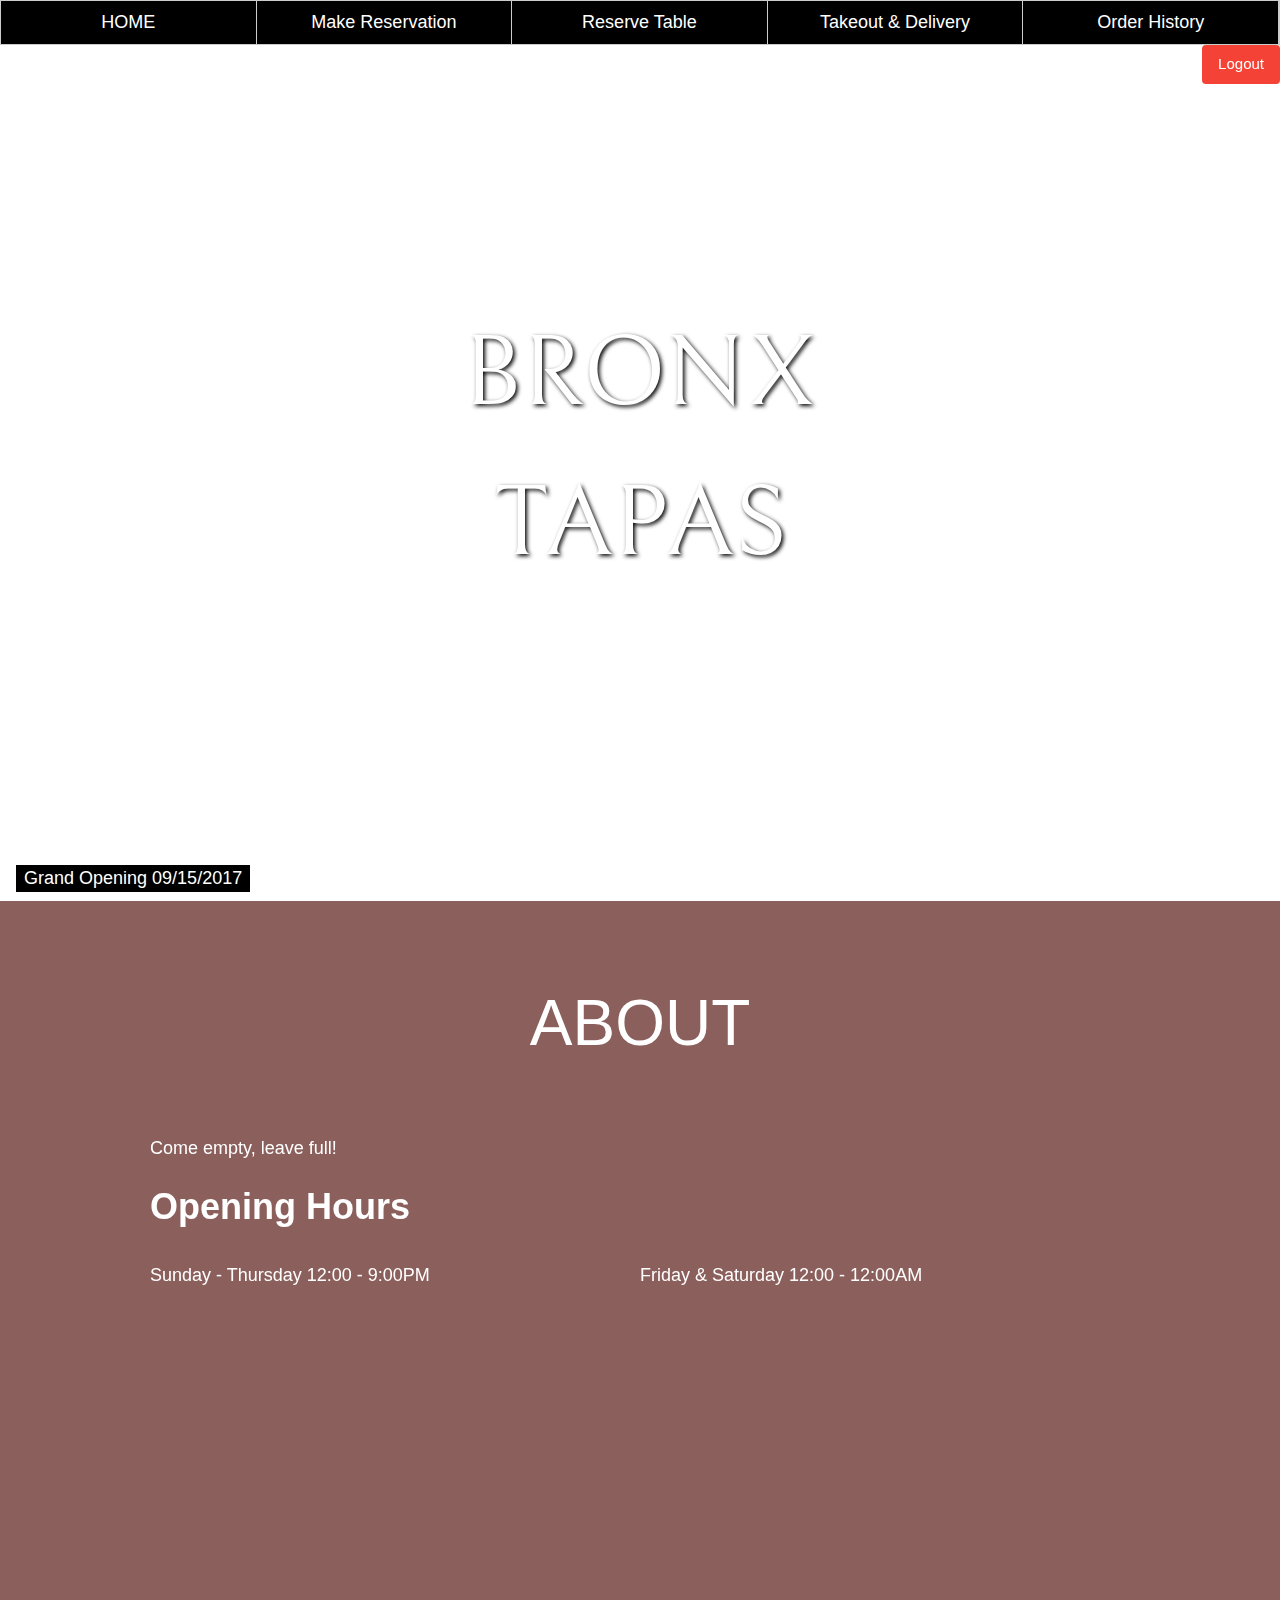
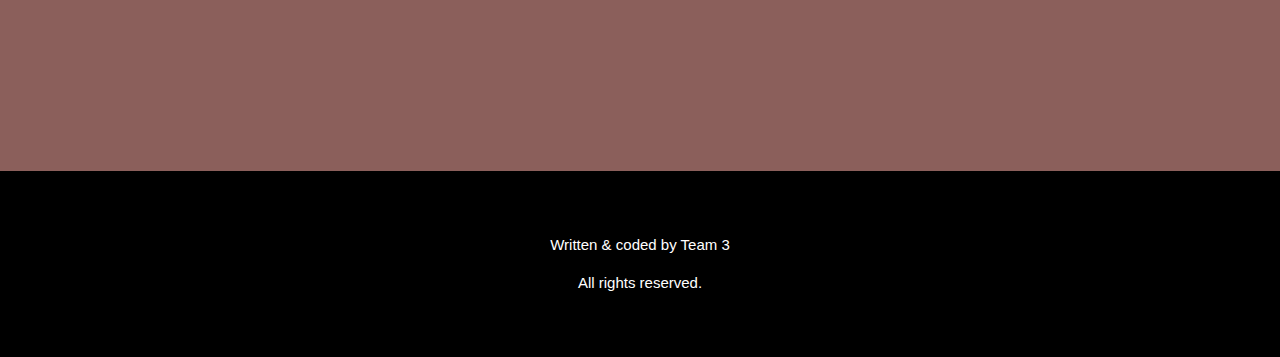
==== homepage.html @ 6ab87fec "Changed discount to 10" ====
<!DOCTYPE html>
<html>
<head>
	<title>Bronx Tapas</title>
	<meta charset="UTF-8">
	<meta name="viewport" content="width=device-width, initial-scale=1">
	<link rel="stylesheet" href="https://www.w3schools.com/w3css/4/w3.css">
	<style type="text/css">
		@import url('https://fonts.googleapis.com/css?family=Bellefair|Lemonada|Lobster|Tangerine');
		body, html {
			height: 100%;
		}
		.menu {
			display: none;
		}
		.restimg {
			background-repeat: no-repeat;
		    background-size: cover;
		    background-image: url("http://www.ghmhotels.com/wp-content/uploads/CMU-Dining-The-Beach-Restaurant-Interior.jpg");
		    min-height: 100%;
		}
		#login-right {
			float: right;
		}
		#homeTitle {
			font-size:100px;
			font-family: Bellefair;
			text-shadow: 2px 2px 4px #000000;
		}
	</style>
</head>
<body>
<!--Navigation Bar-->
	<div class="w3-top w3-hide-small">
	  <div class="w3-bar w3-border w3-large w3-black w3-opacity w3-hover-opacity-off">
	    <a href="#home" class="w3-bar-item w3-button w3-border-right" style="width:20%">HOME</a>
	    <button onclick="document.getElementById('id01').style.display='block'"
	    class="w3-bar-item w3-button w3-border-right" style="width:20%">Make Reservation</button>
	    <button onclick="document,getElementById('id03').style.display='block'"
	    class="w3-bar-item w3-button w3-border-right" style="width:20%">Reserve Table</button>
	    <button onclick="document.getElementById('id02').style.display='block'"
	    class="w3-bar-item w3-button w3-border-right" style="width:20%">Takeout &amp; Delivery</button>
	    <button onclick="document.getElementById('id04').style.display='block'"
	    class="w3-bar-item w3-button w3-border-right" style="width:20%">Order History</button>
	  </div>
	  <button type="submit" class="w3-btn w3-red w3-round w3-ripple w3-right" onclick="confirmLogOut()">Logout</button>
  	</div>

	<!--Header image-->
	<div class="w3-container-fluid w3-grayscale-min restimg">
	<header id="home">
  		<div class="w3-display-bottomleft w3-padding">
    		<span class="w3-tag w3-large">Grand Opening 09/15/2017</span>
  		</div>
  		<div class="w3-display-middle w3-center">
	    	<span class="w3-text-white w3-hide-small" id="homeTitle">BRONX<br>TAPAS</span>
	    </div>
	    <!--
	    <div class="w3-container w3-center w3-display-bottommiddle">
			<button onclick="document.getElementById('id01').style.display='block'" class="w3-button w3-xlarge w3-white">Make Reservation</button>
		</div>
		<div class="w3-container w3-center w3-display-bottomright">
			<button onclick="document.getElementById('id02').style.display='block'" class="w3-button w3-xlarge w3-white">Takeout &amp; Delivery</button>
		</div>
		-->
	</header>
	</div>

	<!--Make reservation modal-->
	<div class="w3-container">
	  <div id="id01" class="w3-modal w3-animate-opacity">
		<div class="w3-modal-content w3-card-4 w3-animate-zoom">
		  <header class="w3-container w3-teal">
	   		<span onclick="document.getElementById('id01').style.display='none'"
	   		class="w3-button w3-teal w3-display-topright">&times;</span>
	   		<h2>Make Reservation</h2>
		  </header>

		<!-- To make modal tabs -->
		  <div class="w3-bar w3-border-bottom">
		  	<button class="tablink w3-bar-item w3-button"
		   onclick="openReservation(event, 'info')">Reservation Details</button>
		  	<button class="tablink w3-bar-item w3-button"
		   onclick="openReservation(event, 'reservConfirm')">Reservation Confirmation</button>
		  </div>

		<!-- Tab 1 for Make Reservation section -->
		  <div id="info" class="w3-container city">
		   <form>
				<div class="w3-row w3-section">
					<input oninput="updateValueresName()" id="reservationNameid"
					type="text" name="usr" placeholder="Name" required>
				</div>
				<div class="w3-row w3-section">
					<input oninput="updateValueresNumb()" id="reservationNumbid"
					type="number" name="guests" placeholder="# of guests">
				</div>
				<div class="w3-row w3-section">
					<input oninput="updateValueresTime()" id="reservationTimeid"
					type="datetime-local" name="date" placeholder="Date and time"
					required="date" value="2017-07-21T20:00">
				</div>

		  </form>
		   <div class="w3-row-padding">
		  	<div class="w3-half">
		  	  <h4>Select Table:</h4>
		  	  <select id="reservationTableid" class="w3-select w3-border">
		  	  	<option value="1">Table 1</option>
		  	  	<option value="2">Table 2</option>
		  	  	<option value="3">Table 3</option>
		  	  	<option value="4">Table 4</option>
		  	  	<option value="5">Table 5</option>
		  	  	<option value="6">Table 6</option>
		  	  </select>
		  	</div>
		  <div class="w3-half">
		    <h4>Table Status:</h4>
		    <select id="reservationTableAvailid" class="w3-select w3-border">
		    	<option value="1" style="background-color:green">Available</option>
		    	<option value="2" style="background-color:red">Unavailable</option>
		    </select>
		  </div>
		  </div>
		  </div>

		<!-- Tab 2 for Make Reservation section -->
		<div id="reservConfirm" class="w3-container city">
		  <div class="w3-container w3-responsive">
				<table class="w3-table-all w3-centered" id="reservationlist">
				  <tr class="w3-yellow">
				  	<th>Party Name</th>
				  	<th>Number of Guests</th>
				  	<th>Date and Time</th>
					<th>Table #</th>
					<th>Table Status</th>
				  </tr>
				</table>
			</div>
		</div>


  	<div class="w3-container w3-teal">
		<button onclick="addToReservation(this)" class="w3-button w3-section w3-right w3-green w3-ripple"
		type="submit" onclick="location.href='#menu'">Confirm Reservation</button>
		<button class="w3-button w3-section w3-left w3-red w3-ripple"
		type="submit" onclick="document.getElementById('id01').style.display='none'">Cancel</button>
	</div>

</div>
</div>
</div>


	<!-- Reserve Table Section -->
		<div class="w3-container">
	  	  <div id="id03" class="w3-modal w3-animate-opacity">
			<div class="w3-modal-content w3-card-4 w3-animate-zoom">
			  <header class="w3-container w3-teal">
	   			<span onclick="document.getElementById('id03').style.display='none'"
	   			class="w3-button w3-teal w3-display-topright">&times;</span>
	   			<h2>Reserve Table</h2>
		  	  </header>

		<!--Modal tabs for Reserve table-->
		<div class="w3-bar w3-border-bottom">
		  <button class="tablink w3-bar-item w3-button"
		  onclick="openReservation(event, 'table')">Table Selection</button>
		  <button class="tablink w3-bar-item w3-button"
		   onclick="openReservation(event, 'tableMenu')">Menu</button>
		  <button class="tablink w3-bar-item w3-button"
		   onclick="openReservation(event, 'tableCheckout')">Order Checkout</button>
		</div>

		<!--Tab 1 Reserve Table Section-->
		<div id="table" class="w3-container city">
		  <div class="w3-row-padding">
		  	<div class="w3-half">
		  	  <h4>Select Table:</h4>
		  	  <select class="w3-select w3-border" name="tables">
		  	  	<option value="1">Table 1</option>
		  	  	<option value="2">Table 2</option>
		  	  	<option value="3">Table 3</option>
		  	  	<option value="4">Table 4</option>
		  	  	<option value="5">Table 5</option>
		  	  	<option value="6">Table 6</option>
		  	  </select>
		  	</div>
		  <div class="w3-half">
		    <h4>Table Status:</h4>
		    <select class="w3-select w3-border">
		    	<option value="1" style="background-color:green">Available</option>
		    	<option value="2" style="background-color:red">Unavailable</option>
		    </select>
		  </div>
		  </div>

		</div>

		<!--Tab 2 MENU / Reserve Table Section *************************************************************************************-->
		<div id="tableMenu" class="w3-container city">
		  <div class="w3-container w3-black">
		  <h1>Starters</h1>
		  </div>
			<div class="w3-container">
			  <h5 id="soup" onclick="addToCheckout(this)">Soup<button type="submit"
			  class="w3-button w3-small w3-right w3-orange w3-border w3-border-black w3-round w3-ripple">Add to Order</button>
			  <span class="w3-tag w3-small w3-center w3-yellow w3-round"><b>$6</b></span></h5>

			  <h5 id="salad" onclick="addToCheckout(this)">Salad<button type="submit"
			  class="w3-button w3-small w3-right w3-orange w3-border w3-border-black w3-round w3-ripple">Add to Order</button>
			  <span class="w3-tag w3-small w3-center w3-yellow w3-round"><b>$6</b></span></h5>

			  <h5 id="bread" onclick="addToCheckout(this)">Bread and butter<button type="submit"
			  class="w3-button w3-small w3-right w3-orange w3-border w3-border-black w3-round w3-ripple">Add to Order</button>
			  <span class="w3-tag w3-small w3-center w3-yellow w3-round"><b>$4</b></span></h5>

			  <h5 id="mac" onclick="addToCheckout(this)">Mac &amp; cheese<button type="submit"
			  class="w3-button w3-small w3-right w3-orange w3-border w3-border-black w3-round w3-ripple">Add to Order</button>
			  <span class="w3-tag w3-small w3-center w3-yellow w3-round"><b>$6</b></span></h5>

			  <h5 id="wings" onclick="addToCheckout(this)">Chicken wings<button type="submit"
			  class="w3-button w3-small w3-right w3-orange w3-border w3-border-black w3-round w3-ripple">Add to Order</button>
			  <span class="w3-tag w3-small w3-red w3-round">Hot!</span>
			  <span class="w3-tag w3-small w3-center w3-yellow w3-round"><b>$6</b></span></h5>
			</div>

			<div class="w3-container w3-black">
			  <h1>Main Courses</h1>
			</div>
			<div class="w3-container">
			  <h5 id="pizza" onclick="addToCheckout(this)">Pizza<button type="submit"
			  class="w3-button w3-small w3-right w3-orange w3-border w3-border-black w3-round w3-ripple">Add to Order</button>
			  <span class="w3-tag w3-small w3-center w3-yellow w3-round"><b>$6</b></span></h5>

			  <h5 id="steak" onclick="addToCheckout(this)">Rib-eye steak<button type="submit"
			  class="w3-button w3-small w3-right w3-orange w3-border w3-border-black w3-round w3-ripple">Add to Order</button>
			  <span class="w3-tag w3-small w3-center w3-yellow w3-round"><b>$6</b></span></h5>

			  <h5 id="fish" onclick="addToCheckout(this)">Grilled fish<button type="submit"
			  class="w3-button w3-small w3-right w3-orange w3-border w3-border-black w3-round w3-ripple">Add to Order</button>
			  <span class="w3-tag w3-small w3-center w3-yellow w3-round"><b>$6</b></span></h5>

			  <h5 id="pasta" onclick="addToCheckout(this)">Pasta<button type="submit"
			  class="w3-button w3-small w3-right w3-orange w3-border w3-border-black w3-round w3-ripple">Add to Order</button>
			  <span class="w3-tag w3-small w3-center w3-yellow w3-round"><b>$6</b></span></h5>

			  <h5 id="ravioli" onclick="addToCheckout(this)">Ravioli<button type="submit"
			  class="w3-button w3-small w3-right w3-orange w3-border w3-border-black w3-round w3-ripple">Add to Order</button>
			  <span class="w3-tag w3-small w3-center w3-yellow w3-round"><b>$6</b></span></h5>

			  <h5 id="burger" onclick="addToCheckout(this)">Burger<button type="submit"
			  class="w3-button w3-small w3-right w3-orange w3-border w3-border-black w3-round w3-ripple">Add to Order</button>
			  <span class="w3-tag w3-small w3-center w3-yellow w3-round"><b>$6</b></span></h5>

			</div>

			<div class="w3-container w3-black">
			  <h1>Desserts</h1>
			</div>
			<div class="w3-container">
			  <h5 id="ice-cream" onclick="addToCheckout(this)">Ice cream<button type="submit"
			  class="w3-button w3-small w3-right w3-orange w3-border w3-border-black w3-round w3-ripple">Add to Order</button>
			  <span class="w3-tag w3-small w3-center w3-yellow w3-round"><b>$6</b></span></h5>
			  <h5 id="pudding" onclick="addToCheckout(this)">Pudding<button type="submit"
			  class="w3-button w3-small w3-right w3-orange w3-border w3-border-black w3-round w3-ripple">Add to Order</button>
			  <span class="w3-tag w3-small w3-center w3-yellow w3-round"><b>$6</b></span></h5>
			  <h5 id="cake" onclick="addToCheckout(this)">Chocolate velvet cake<button type="submit"
			  class="w3-button w3-small w3-right w3-orange w3-border w3-border-black w3-round w3-ripple">Add to Order</button>
			  <span class="w3-tag w3-small w3-center w3-yellow w3-round"><b>$6</b></span></h5>
			  <h5 id="fruit-salad" onclick="addToCheckout(this)">Fruit salad<button type="submit"
			  class="w3-button w3-small w3-right w3-orange w3-border w3-border-black w3-round w3-ripple">Add to Order</button>
			  <span class="w3-tag w3-small w3-center w3-yellow w3-round"><b>$6</b></span></h5>
			  <h5 id="pie" onclick="addToCheckout(this)">Lemon pie<button type="submit"
			  class="w3-button w3-small w3-right w3-orange w3-border w3-border-black w3-round w3-ripple">Add to Order</button>
			  <span class="w3-tag w3-small w3-center w3-yellow w3-round"><b>$6</b></span></h5>
		  	</div>

		  	<div class="w3-container w3-black">
			  <h1>Drinks</h1>
			</div>
			<div class="w3-container">
			  <h5 id="soda" onclick="addToCheckout(this)">Soda<button type="submit"
			  class="w3-button w3-small w3-right w3-orange w3-border w3-border-black w3-round w3-ripple">Add to Order</button>
			  <span class="w3-tag w3-small w3-center w3-yellow w3-round"><b>$6</b></span></h5>
			  <h5 id="wine" onclick="addToCheckout(this)">Wine<button type="submit"
			  class="w3-button w3-small w3-right w3-orange w3-border w3-border-black w3-round w3-ripple">Add to Order</button>
			  <span class="w3-tag w3-small w3-center w3-yellow w3-round"><b>$6</b></span></h5>
			  <h5 id="cocktails" onclick="addToCheckout(this)">Cocktails<button type="submit"
			  class="w3-button w3-small w3-right w3-orange w3-border w3-border-black w3-round w3-ripple">Add to Order</button>
			  <span class="w3-tag w3-small w3-center w3-yellow w3-round"><b>$6</b></span></h5>
			  <h5 id="juices" onclick="addToCheckout(this)">Juices<button type="submit"
			  class="w3-button w3-small w3-right w3-orange w3-border w3-border-black w3-round w3-ripple">Add to Order</button>
			  <span class="w3-tag w3-small w3-center w3-yellow w3-round"><b>$6</b></span></h5>
			</div>
		</div>


		<!--Tab 3 ORDER CHECKOUT / Reserve Table Section ____________________________________________________________________________-->
		<div id="tableCheckout" class="w3-container city">
			<div class="w3-container w3-responsive">
				<table class="w3-table-all w3-centered" id="itemlist">
				  <tr class="w3-yellow">
				  	<th>Item Name</th>
				  	<th>Quantity</th>
				  	<th>Price</th>
				  </tr>
				</table>
				<div class="w3-container">
				  <div class="w3-row">
				 	<div class="w3-col s3">
					  <h3>Subtotal: $<span id="subtotalLocation"></span></h3>
				 	</div>
				 	<div class="w3-col s3">
					  <h3>Discount: $<span id="discountLocation"></span></h3>
					</div>
					<div class="w3-col s3">
					  <h3>Tax: $<span id="taxLocation"></span></h3>
					</div>
					<div class="w3-col s3">
					  <h3>Tip: $<span id="tipLocation"></span></h3>

					<select id="tipSelector">
					  <option value="0">no tip</option>
					  <option value=".15">15% </option>
					  <option value=".18">18% </option>
					  <option value=".20">20% </option>
					</select>
					</div>
				  </div>
				</div>
				<!--Order total calculation -->
				<div class="w3-small w3-left w3-section w3-border w3-border-red">
					<h3>Grand Total: $<span id="totalLocation"></span></h3>
				</div>
				<button type="submit" onclick="calcOrderTotal()" class="w3-button w3-small w3-right
				w3-red w3-border w3-border-black w3-round w3-ripple">Order Total</button>

				</div>
				</div>

		<!--add footer of modal here -->
		<div class="w3-container w3-teal">
		  <button class="w3-button w3-section w3-right w3-green w3-ripple" type="submit"
		  onclick="window.alert('Table Successfully Reserved.')">Confirm Table</button>
		  <button class="w3-button w3-section w3-left w3-red w3-ripple" type="submit"
		  onclick="document.getElementById('id03').style.display='none'">Cancel</button>
		</div>

		</div>
		</div>
		</div>

	<!-- Takeout & Delivery Section -->
	<div class="w3-container">
	  <div id="id02" class="w3-modal w3-animate-opacity">
		<div class="w3-modal-content w3-card-4 w3-animate-zoom">
		  <header class="w3-container w3-teal">
	   		<span onclick="document.getElementById('id02').style.display='none'" class="w3-button w3-teal w3-display-topright">&times;</span>
	   		<h2>Takeout / Delivery</h2>
		  </header>

		<!-- Takeout & Delivery modal tabs -->
		  <div class="w3-bar w3-border-bottom">
		   <button class="tablink w3-bar-item w3-button"
		   onclick="openReservation(event, 'delivMenu')">Menu</button>
		   <button class="tablink w3-bar-item w3-button"
		   onclick="openReservation(event, 'delivCheckout')">Order Checkout</button>
		   <button class="tablink w3-bar-item w3-button"
		   onclick="openReservation(event, 'payment')">Payment Options</button>
		  </div>


		<!-- Tab 1 Menu / Takeout & Delivery Section -->
		<div id="delivMenu" class="w3-container city">
		  <div class="w3-container w3-black">
		  <h1>Starters</h1>
		  </div>
			<div class="w3-container">
			  <h5 id="soup" onclick="addToTakeOutCheckout(this)">Soup<button type="submit"
			  class="w3-button w3-small w3-right w3-orange w3-border w3-border-black w3-round w3-ripple">Add to Order</button>
			  <span class="w3-tag w3-small w3-center w3-yellow w3-round"><b>$6</b></span></h5>

			  <h5 id="salad" onclick="addToTakeOutCheckout(this)">Salad<button type="submit"
			  class="w3-button w3-small w3-right w3-orange w3-border w3-border-black w3-round w3-ripple">Add to Order</button>
			  <span class="w3-tag w3-small w3-center w3-yellow w3-round"><b>$6</b></span></h5>

			  <h5 id="bread" onclick="addToTakeOutCheckout(this)">Bread and butter<button type="submit"
			  class="w3-button w3-small w3-right w3-orange w3-border w3-border-black w3-round w3-ripple">Add to Order</button>
			  <span class="w3-tag w3-small w3-center w3-yellow w3-round"><b>$4</b></span></h5>

			  <h5 id="mac" onclick="addToTakeOutCheckout(this)">Mac &amp; cheese<button type="submit"
			  class="w3-button w3-small w3-right w3-orange w3-border w3-border-black w3-round w3-ripple">Add to Order</button>
			  <span class="w3-tag w3-small w3-center w3-yellow w3-round"><b>$6</b></span></h5>

			  <h5 id="wings" onclick="addToTakeOutCheckout(this)">Chicken wings<button type="submit"
			  class="w3-button w3-small w3-right w3-orange w3-border w3-border-black w3-round w3-ripple">Add to Order</button>
			  <span class="w3-tag w3-small w3-red w3-round">Hot!</span>
			  <span class="w3-tag w3-small w3-center w3-yellow w3-round"><b>$6</b></span></h5>
			</div>

			<div class="w3-container w3-black">
			  <h1>Main Courses</h1>
			</div>
			<div class="w3-container">
			  <h5 id="pizza" onclick="addToTakeOutCheckout(this)">Pizza<button type="submit"
			  class="w3-button w3-small w3-right w3-orange w3-border w3-border-black w3-round w3-ripple">Add to Order</button>
			  <span class="w3-tag w3-small w3-center w3-yellow w3-round"><b>$6</b></span></h5>

			  <h5 id="steak" onclick="addToTakeOutCheckout(this)">Rib-eye steak<button type="submit"
			  class="w3-button w3-small w3-right w3-orange w3-border w3-border-black w3-round w3-ripple">Add to Order</button>
			  <span class="w3-tag w3-small w3-center w3-yellow w3-round"><b>$6</b></span></h5>

			  <h5 id="fish" onclick="addToTakeOutCheckout(this)">Grilled fish<button type="submit"
			  class="w3-button w3-small w3-right w3-orange w3-border w3-border-black w3-round w3-ripple">Add to Order</button>
			  <span class="w3-tag w3-small w3-center w3-yellow w3-round"><b>$6</b></span></h5>

			  <h5 id="pasta" onclick="addToTakeOutCheckout(this)">Pasta<button type="submit"
			  class="w3-button w3-small w3-right w3-orange w3-border w3-border-black w3-round w3-ripple">Add to Order</button>
			  <span class="w3-tag w3-small w3-center w3-yellow w3-round"><b>$6</b></span></h5>

			  <h5 id="ravioli" onclick="addToTakeOutCheckout(this)">Ravioli<button type="submit"
			  class="w3-button w3-small w3-right w3-orange w3-border w3-border-black w3-round w3-ripple">Add to Order</button>
			  <span class="w3-tag w3-small w3-center w3-yellow w3-round"><b>$6</b></span></h5>

			  <h5 id="burger" onclick="addToTakeOutCheckout(this)">Burger<button type="submit"
			  class="w3-button w3-small w3-right w3-orange w3-border w3-border-black w3-round w3-ripple">Add to Order</button>
			  <span class="w3-tag w3-small w3-center w3-yellow w3-round"><b>$6</b></span></h5>

			</div>

			<div class="w3-container w3-black">
			  <h1>Desserts</h1>
			</div>
			<div class="w3-container">
			  <h5 id="ice-cream" onclick="addToTakeOutCheckout(this)">Ice cream<button type="submit"
			  class="w3-button w3-small w3-right w3-orange w3-border w3-border-black w3-round w3-ripple">Add to Order</button>
			  <span class="w3-tag w3-small w3-center w3-yellow w3-round"><b>$6</b></span></h5>
			  <h5 id="pudding" onclick="addToTakeOutCheckout(this)">Pudding<button type="submit"
			  class="w3-button w3-small w3-right w3-orange w3-border w3-border-black w3-round w3-ripple">Add to Order</button>
			  <span class="w3-tag w3-small w3-center w3-yellow w3-round"><b>$6</b></span></h5>
			  <h5 id="cake" onclick="addToTakeOutCheckout(this)">Chocolate velvet cake<button type="submit"
			  class="w3-button w3-small w3-right w3-orange w3-border w3-border-black w3-round w3-ripple">Add to Order</button>
			  <span class="w3-tag w3-small w3-center w3-yellow w3-round"><b>$6</b></span></h5>
			  <h5 id="fruit-salad" onclick="addToTakeOutCheckout(this)">Fruit salad<button type="submit"
			  class="w3-button w3-small w3-right w3-orange w3-border w3-border-black w3-round w3-ripple">Add to Order</button>
			  <span class="w3-tag w3-small w3-center w3-yellow w3-round"><b>$6</b></span></h5>
			  <h5 id="pie" onclick="addToTakeOutCheckout(this)">Lemon pie<button type="submit"
			  class="w3-button w3-small w3-right w3-orange w3-border w3-border-black w3-round w3-ripple">Add to Order</button>
			  <span class="w3-tag w3-small w3-center w3-yellow w3-round"><b>$6</b></span></h5>
		  	</div>

		  	<div class="w3-container w3-black">
			  <h1>Drinks</h1>
			</div>
			<div class="w3-container">
			  <h5 id="soda" onclick="addToTakeOutCheckout(this)">Soda<button type="submit"
			  class="w3-button w3-small w3-right w3-orange w3-border w3-border-black w3-round w3-ripple">Add to Order</button>
			  <span class="w3-tag w3-small w3-center w3-yellow w3-round"><b>$6</b></span></h5>
			  <h5 id="wine" onclick="addToTakeOutCheckout(this)">Wine<button type="submit"
			  class="w3-button w3-small w3-right w3-orange w3-border w3-border-black w3-round w3-ripple">Add to Order</button>
			  <span class="w3-tag w3-small w3-center w3-yellow w3-round"><b>$6</b></span></h5>
			  <h5 id="cocktails" onclick="addToTakeOutCheckout(this)">Cocktails<button type="submit"
			  class="w3-button w3-small w3-right w3-orange w3-border w3-border-black w3-round w3-ripple">Add to Order</button>
			  <span class="w3-tag w3-small w3-center w3-yellow w3-round"><b>$6</b></span></h5>
			  <h5 id="juices" onclick="addToTakeOutCheckout(this)">Juices<button type="submit"
			  class="w3-button w3-small w3-right w3-orange w3-border w3-border-black w3-round w3-ripple">Add to Order</button>
			  <span class="w3-tag w3-small w3-center w3-yellow w3-round"><b>$6</b></span></h5>
			</div>
		</div>

		<!-- Tab 2 Order Checkout / Takeout & Delivery Section -->
		<div id="delivCheckout" class="w3-container city">
			<div class="w3-container w3-responsive">
				<table class="w3-table-all w3-centered" id="takeoutitemlist">
				  <tr class="w3-yellow">
				  	<th>Item Name</th>
				  	<th>Quantity</th>
				  	<th>Price</th>
				  </tr>
				</table>
				<div class="w3-container">
				  <div class="w3-row">
				 	<div class="w3-col s3">
					  <h3>Subtotal: $<span id="takeoutsubtotalLocation"></span></h3>
				 	</div>
				 	<div class="w3-col s3">
					  <h3>Discount: $<span id="takeoutdiscountLocation"></span></h3>
					</div>
					<div class="w3-col s3">
					  <h3>Tax: $<span id="takeouttaxLocation"></span></h3>
					</div>
					<div class="w3-col s3">
					  <h3>Tip: $<span id="takeouttipLocation"></span></h3>

					<select id="takeouttipSelector">
					  <option value="0">no tip</option>
					  <option value=".15">15% </option>
					  <option value=".18">18% </option>
					  <option value=".20">20% </option>
					</select>
					</div>
				  </div>
				</div>
				<!--Order total calculation -->
				<div class="w3-small w3-left w3-section w3-border w3-border-red">
					<h3>Grand Total: $<span id="takeouttotalLocation"></span></h3>
				</div>
				<button type="submit" onclick="calcTakeOutOrderTotal()" class="w3-button w3-small w3-right
				w3-red w3-border w3-border-black w3-round w3-ripple">Order Total</button>

				</div>
				</div>



		<!-- Tab 3 Payment / Takeout & Delivery Section -->
		<div id="payment" class="w3-container city">
			<div class="w3-container w3-responsive">
			  <div class="w3-row">

			  <div class="w3-col s4">
				<h1>Payment Details</h1>
			  </div>
			  <div class="w3-col s4">
				<img class="img-responsive pull-right" src="http://i76.imgup.net/accepted_c22e0.png">
			  </div>

			  </div>
			<div class="w3-row">

			  <div class="w3-col s4">
				<label><b>CARD NUMBER</b></label>
				<input type="tel" class="w3-input w3-border" name="cardNumber" placeholder="Valid Card Number"
				autocomplete="cc-number" required autofocus>
			  </div>

			</div>
			<div class="w3-row">

			  <div class="w3-col s4">
				<label for="cardExpiry"><b>EXPIRATION DATE</b></label>
				<input type="tel" class="w3-input w3-border" name="cardExpiry" placeholder="MM / YY"
				autocomplete="cc-exp" required>
			  </div>
			  <div class="w3-col s4 w3-right">
			  	<label for="cardCVC"><b>CV CODE</b></label>
			  	<input type="tel" class="w3-input w3-border" name="cardCVC" placeholder="CVC"
			  	autocomplete="cc-csc" required>
			  </div>

			</div>

			<div class="w3-row">
			  <div class="w3-col s4">
			  <label for="couponCode"><b>COUPON CODE</b></label>
			  <input type="text" class="w3-input w3-border" name="couponCode">
			  </div>
			</div>
			<div class="w3-container w3-center">
				<button class="w3-button w3-small w3-red w3-ripple">Complete Order</button>
			</div>

			</div>
			</div>
			<!--add footer of modal here -->
			<div class="w3-container w3-teal">
			  <button class="w3-button w3-section w3-right w3-green w3-ripple" type="submit"
			  onclick="window.alert('Takeout / Delivery Confirmed!')">Confirm Takeout/Delivery</button>
			  <button class="w3-button w3-section w3-left w3-red w3-ripple" type="submit"
			  onclick="document.getElementById('id02').style.display='none'">Cancel</button>
			</div>

		    </div>
		  </div>
		</div>

	<!--Open Menu
	<div class="w3-container w3-black w3-padding-64 w3-large" id="menu">
  		<div class="w3-content">
  			<h1 class="w3-center w3-jumbo" style="margin-bottom:64px">THE MENU</h1>
    		<div class="w3-row w3-center w3-border w3-border-dark-grey">
      			<a href="javascript:void(0)" onclick="openMenu(event, 'Appetizers');" id="myLink">
        		<div class="w3-col s4 tablink w3-padding-large w3-hover-red">Appetizers</div>
      			</a>
      		<a href="javascript:void(0)" onclick="openMenu(event, 'Main Course');">
        	<div class="w3-col s4 tablink w3-padding-large w3-hover-red">Main Course</div>
      		</a>
      		<a href="javascript:void(0)" onclick="openMenu(event, 'Dessert');">
        	<div class="w3-col s4 tablink w3-padding-large w3-hover-red">Dessert</div>
      		</a>
    		</div>
    		<div id="Appetizers" class="w3-container menu w3-padding-32 w3-white">
    			<h1><b>Chicken Wings</b> <span class="w3-tag w3-red w3-round">Hot!</span><span class="w3-right w3-tag w3-dark-grey w3-round">$7</span></h1>
				<p class="w3-text-grey">Flavors: BBQ, honey, or ranch</p>
			    <hr>

			    <h1><b>Spring Rolls</b> <span class="w3-right w3-tag w3-dark-grey w3-round">$5</span></h1>
			    <p class="w3-text-grey">Filled with all you favorite veggies!</p>
			    <hr>

			    <h1><b>Dumplings</b> <span class="w3-right w3-tag w3-dark-grey w3-round">$7</span></h1>
			    <p class="w3-text-grey">Type: Chicken, beef, or tofu</p>
			    <hr>
			    <h1><b>Fruit Salad</b> <span class="w3-right w3-tag w3-dark-grey w3-round">$10</span></h1>
			    <p class="w3-text-grey">Fresh tomatoes, lettuce, basil, fresh pineapple, apples, tropical mango, amish honey</p>
			    <hr>
			    <h1><b>Mozzarela Sticks</b><span class="w3-right w3-tag w3-dark-grey w3-round">$7</span></h1>
			    <p class="w3-text-grey">Crispy, lightly heated served with fresh marinara sauce</p>
			    <hr>
			    <h1><b>Soup</b> <span class="w3-tag w3-grey w3-round">New</span><span class="w3-right w3-tag w3-dark-grey w3-round">$10</span></h1>
			    <p class="w3-text-grey">Chicken, shrimp, lobster, or tomato</p>
		    </div>
		    <div id="Main Course" class="w3-container menu w3-padding-32 w3-white">
			    <h1><b>Lasagna</b> <span class="w3-tag w3-grey w3-round">Popular</span> <span class="w3-right w3-tag w3-dark-grey w3-round">$15</span>
			    </h1>
			    <p class="w3-text-grey">Secret sauce, mozzarella, parmesan, ground beef</p>
			    <hr>

			    <h1><b>Ravioli</b> <span class="w3-right w3-tag w3-dark-grey w3-round">$16</span></h1>
			    <p class="w3-text-grey">Ravioli filled with cottage cheese</p>
			    <hr>

			    <h1><b>Rib-eye steak</b> <span class="w3-right w3-tag w3-dark-grey w3-round">$30</span></h1>
			    <p class="w3-text-grey">Extra thick &amp; juicy marinated with your choice of bbq or hot sauce</p>
			    <hr>
			    <h1><b>Seafood pasta</b> <span class="w3-right w3-tag w3-dark-grey w3-round">$25</span></h1>
			    <p class="w3-text-grey">Salmon, shrimp, lobster, garlic</p>
			</div>
			<div id="Dessert" class="w3-container menu w3-padding-32 w3-white">
			    <h1><b>Ice-cream</b> <span class="w3-tag w3-grey w3-round">Seasonal</span><span class="w3-right w3-tag w3-dark-grey w3-round">$5</span></h1>
			    <p class="w3-text-grey">chocolate-mint, vanilla-ice, choco-fudge, peanut paradise, blue moon</p>
			    <hr>

			    <h1><b>Cake</b> <span class="w3-right w3-tag w3-dark-grey w3-round">$7</span></h1>
			    <p class="w3-text-grey">raspberry-velvet, NY cheesecake, blackberry, fruit</p>
			    <hr>

			    <h1><b>Pudding</b> <span class="w3-right w3-tag w3-dark-grey w3-round">$9</span></h1>
			    <p class="w3-text-grey">chocolate, banana, coconut</p>
			    <hr>

			    <h1><b>Bubble Tea</b> <span class="w3-right w3-tag w3-dark-grey w3-round">$4</span></h1>
			    <p class="w3-text-grey">Taro, mango, strawberry, lychee</p>
    		</div><br>
		</div>
	</div>
	-->

	<!--Order History Modal-->
	<div class="w3-container">
	  <div id="id04" class="w3-modal w3-animate-opacity">
		<div class="w3-modal-content w3-card-4 w3-animate-zoom">
		  <header class="w3-container w3-teal">
	   		<span onclick="document.getElementById('id04').style.display='none'"
	   		class="w3-button w3-teal w3-display-topright">&times;</span>
	   		<h2>Order History</h2>
		  </header>

		  <!-- To make modal tabs -->
		  <div class="w3-bar w3-border-bottom">
		  	<button class="tablink w3-bar-item w3-button"
		   onclick="openReservation(event, 'itemsSold')">Total Items Sold</button>
		  </div>

		  <!-- Tab 1 Order History Section -->



	    </div>
	  </div>
	</div>

	<!--About-->
	<div class="w3-container w3-padding-64 w3-red w3-grayscale w3-large" id="about">
  		<div class="w3-content">
	    <h1 class="w3-center w3-jumbo" style="margin-bottom:64px">ABOUT</h1>
	    <p>Come empty, leave full!</p>

		<h1><b>Opening Hours</b></h1>

		<div class="w3-row">
	      	<div class="w3-col s6">
		        <p>Sunday - Thursday 12:00 - 9:00PM</p>
	      	</div>
		    <div class="w3-col s6">
		        <p>Friday &amp; Saturday 12:00 - 12:00AM</p>
		    </div>
     	</div>

     	<!-- Google maps plug in -->
    	<div id="googleMap" style="width:100%; height:400px"></div>
     	</div>

     </div>

	<footer class="w3-center w3-black w3-padding-48 w3-medium">
		<p>Written &amp; coded by Team 3</p>
		<p>All rights reserved.</p>
	</footer>

<script type="text/javascript">
//Login alert feature
window.alert("Login credentials accepted. Welcome to Bronx Tapas. Please click OK to proceed");
//Time stamp
document.getElementById('time-stamp').innerHTML = Date();
//confirmation of logout
function confirmLogOut() {
	window.alert("Are you sure you would like to log out? Click OK to proceed");
}
//Make Reservation modal
document.getElementsByClassName("tablink")[0].click();
function openReservation(evt, reserveInfo) {
  var i, x, tablinks;
  x = document.getElementsByClassName("city");
  for (i = 0; i < x.length; i++) {
    x[i].style.display = "none";
  }
  tablinks = document.getElementsByClassName("tablink");
  for (i = 0; i < x.length; i++) {
    tablinks[i].classList.remove("w3-light-grey");
  }
  document.getElementById(reserveInfo).style.display = "block";
  evt.currentTarget.classList.add("w3-light-grey");
}
//Menu tabs
function openMenu(evt, menuName) {
	var i, x, tablinks;
  	x = document.getElementsByClassName("menu");
  	for (i = 0; i < x.length; i++) {
    	x[i].style.display = "none";
  	}
  	tablinks = document.getElementsByClassName("tablink");
  	for (i = 0; i < x.length; i++) {
  		tablinks[i].className = tablinks[i].className.replace(" w3-red", "");
  	}
  	document.getElementById(menuName).style.display = "block";
  	evt.currentTarget.firstElementChild.className += " w3-red";
  	}
document.getElementById("myLink").click();
//Google Maps
function myMap() {
	myCenter = new google.maps.LatLng(40.803343, -73.910410);
	var mapOptions = {
		center:myCenter,
		zoom:14, scrollwheel: false, draggable: false, mapTypeId:google.maps.MapTypeId.ROADMAP
	};
	var map = new google.maps.Map(document.getElementById("googleMap"),mapOptions);
	var marker = new google.maps.Marker({
		position: myCenter,
	});
	marker.setMap(map);
	}
function calcOrderTotal() {
	//alert("test");
	var ordertotal = 0;
	var subtotal = 0;
	var itemP = document.getElementsByClassName("itemprice");
	var itemN = document.getElementsByClassName("itemname");
	var tipPercentage = document.getElementById("tipSelector").value;
	var tip = 0;
	var tax = 0.08875;
	var taxtotal = 0;
	//alert("test");
	// each element that is added to order should be given the addedtocart class so it is found by this function
	var itemQ = document.getElementsByClassName("itemquantity");
	//alert(itemQ.length);
	for (var i = 0; i < itemN.length; i++) {
		//alert("inside for loop");
		//alert(itemQ[i].value);
		subtotal += parseInt(itemP[i].value) * parseInt(itemQ[i].value);
	}
	subtotal = subtotal.toFixed(2);
	document.getElementById("subtotalLocation").innerHTML = subtotal.toString();
	if(subtotal > 50){
		console.log("discount applied");
		subtotal-=10;
		document.getElementById("discountLocation").innerHTML = -10.00;
	}else{
	    	document.getElementById("discountLocation").innerHTML = 0.00;
    	}
	taxtotal = (subtotal * tax).toFixed(2);
	document.getElementById("taxLocation").innerHTML = taxtotal.toString();
	tip = (subtotal * tipPercentage).toFixed(2);
	document.getElementById("tipLocation").innerHTML = tip.toString();
	ordertotal = (parseFloat(subtotal) + parseFloat(taxtotal) + parseFloat(tip)).toFixed(2);
	document.getElementById("totalLocation").innerHTML = ordertotal.toString();
	//alert("total order price: $" + ordertotal);
}

function calcTakeOutOrderTotal() {
	//alert("test");
	var ordertotal = 0;
	var subtotal = 0;
	var itemP = document.getElementsByClassName("takeoutitemprice");
	var itemN = document.getElementsByClassName("takeoutitemname");
	var tipPercentage = document.getElementById("takeouttipSelector").value;
	var tip = 0;
	var tax = 0.08875;
	var taxtotal = 0;
	//alert("test");
	// each element that is added to order should be given the addedtocart class so it is found by this function
	var itemQ = document.getElementsByClassName("takeoutitemquantity");
	//alert(itemQ.length);
	for (var i = 0; i < itemN.length; i++) {
		//alert("inside for loop");
		//alert(itemQ[i].value);
		subtotal += parseInt(itemP[i].value) * parseInt(itemQ[i].value);
	}
	subtotal = subtotal.toFixed(2);
	document.getElementById("takeoutsubtotalLocation").innerHTML = subtotal.toString();
	if(subtotal > 50){
		console.log("discount applied");
		subtotal-=5;
		document.getElementById("takeoutdiscountLocation").innerHTML = -5.00;
	}else{
	    	document.getElementById("takeoutdiscountLocation").innerHTML = 0.00;
    	}
	taxtotal = (subtotal * tax).toFixed(2);
	document.getElementById("takeouttaxLocation").innerHTML = taxtotal.toString();
	tip = (subtotal * tipPercentage).toFixed(2);
	document.getElementById("takeouttipLocation").innerHTML = tip.toString();
	ordertotal = (parseFloat(subtotal) + parseFloat(taxtotal) + parseFloat(tip)).toFixed(2);
	document.getElementById("takeouttotalLocation").innerHTML = ordertotal.toString();
	//alert("total order price: $" + ordertotal);
}

function addToTakeOutCheckout(ele){
  var iList = document.getElementById("takeoutitemlist");
  var itemN = document.getElementsByClassName("takeoutitemname");
  var id = ele.id;
  var incart = false;
  for(x = 0; x < itemN.length ; x++){
    console.log("This for loop");
    console.log(itemN.length);
    if(itemN[x].value == id){
      alert("This item is already in the cart. Please change quantity in the checkout area.");
      incart = true;
    }
  }
  if (!incart){
    var row = iList.insertRow();
    var namecell = row.insertCell(0);
    var quantitycell = row.insertCell(1);
    var pricecell = row.insertCell(2);
    console.log('area element id = ' + id);
    namecell.innerHTML = "<input class='takeoutitemname' type='text' name='item' value='pasta'>";
    quantitycell.innerHTML = "<input class='takeoutitemquantity' type='number' name='quantity' value='1'>";
    pricecell.innerHTML = "<input class='takeoutitemprice' type='number' name='price' value='6'>";
    namecell.getElementsByClassName("takeoutitemname")[0].value = id;
  }
}

function addToCheckout(ele){
  var iList = document.getElementById("itemlist");
  var itemN = document.getElementsByClassName("itemname");
  var id = ele.id;
  var incart = false;
  for(x = 0; x < itemN.length ; x++){
    console.log("This for loop");
    console.log(itemN.length);
    if(itemN[x].value == id){
      alert("This item is already in the cart. Please change quantity in the checkout area.");
      incart = true;
    }
  }
  if (!incart){
    var row = iList.insertRow();
    var namecell = row.insertCell(0);
    var quantitycell = row.insertCell(1);
    var pricecell = row.insertCell(2);
    console.log('area element id = ' + id);
    namecell.innerHTML = "<input class='itemname' type='text' name='item' value='pasta'>";
    quantitycell.innerHTML = "<input class='itemquantity' type='number' name='quantity' value='1'>";
    pricecell.innerHTML = "<input class='itemprice' type='number' name='price' value='6'>";
    namecell.getElementsByClassName("itemname")[0].value = id;
  }
}

function updateValueresName() {
    var x = document.getElementById("reservationNameid").value;
    document.getElementById("reservationNameid").value = x;
    console.log(x);
}
function updateValueresNumb() {
    var x = document.getElementById("reservationNumbid").value;
    document.getElementById("reservationNumbid").value = x;
    console.log(x);
}

function updateValueresTime() {
    var x = document.getElementById("reservationTimeid").value;
    document.getElementById("reservationTimeid").value = x;
    console.log(x);
}

function updateValueresTableNum() {
    var x = document.getElementById("reservationTableid");
		var currentSelected = x.options[x.selectedIndex].text;
    //document.getElementById("reservationTableid").value = currentSelected;
    console.log(currentSelected);
		return currentSelected;
}
function updateValueresTableStatus() {
		var x = document.getElementById("reservationTableAvailid");
		var currentSelected = x.options[x.selectedIndex].text;
    //document.getElementById("reservationTableAvailid").value = currentSelected;
    console.log(currentSelected);
		return currentSelected;
}


function addToReservation(ele){
	console.log("in add Reservation");
	var rList = document.getElementById("reservationlist");
  	var reserveN = document.getElementsByClassName("reservationname");
  	var id = ele.id;
  	var incart = false;
  	for(x = 0; x < reserveN.length ; x++){
   		console.log("This for loop");
    	console.log(reserveN.length);
    	if(reserveN[x].value == id){
      		alert("This item is already in the cart. Please change quantity in the checkout area.");
      		incart = true;
    	}
  	}
  	if (!incart){
    var row = rList.insertRow();
    var namecell = row.insertCell(0);
    var partyNumbcell = row.insertCell(1);
    var dateTimecell = row.insertCell(2);
		var tableNum = row.insertCell(3);
		var tableStatus = row.insertCell(4);

    console.log('area element id = ' + id);
    namecell.innerHTML = "<input class='reservationName' type='text' name='name' value='pasta'>";
    partyNumbcell.innerHTML = "<input class='reservationNumb' type='number' name='quantity' value='1'>";
    dateTimecell.innerHTML = "<input class='reservationTime' type='datetime-local' name='date' value='6'>";
		tableNum.innerHTML = "<input class='reservationTableNumb' type='text' name='table_quantity' value='1'>";
		tableStatus.innerHTML = "<input class='reservationTableStatus' type='text' name='table_status' value='pasta'>";

    namecell.getElementsByClassName("reservationName")[0].value = document.getElementById("reservationNameid").value;
    partyNumbcell.getElementsByClassName("reservationNumb")[0].value = document.getElementById("reservationNumbid").value;
    dateTimecell.getElementsByClassName("reservationTime")[0].value = document.getElementById("reservationTimeid").value;
		tableNum.getElementsByClassName("reservationTableNumb")[0].value = updateValueresTableNum();
		tableStatus.getElementsByClassName("reservationTableStatus")[0].value = updateValueresTableStatus();
  }
}
</script>
<script src="https://maps.googleapis.com/maps/api/js?key=AIzaSyC0o8l3ooUMX8PC_EpezaSiGpTmHkPlzMg&callback=myMap"></script>
</body>
</html>
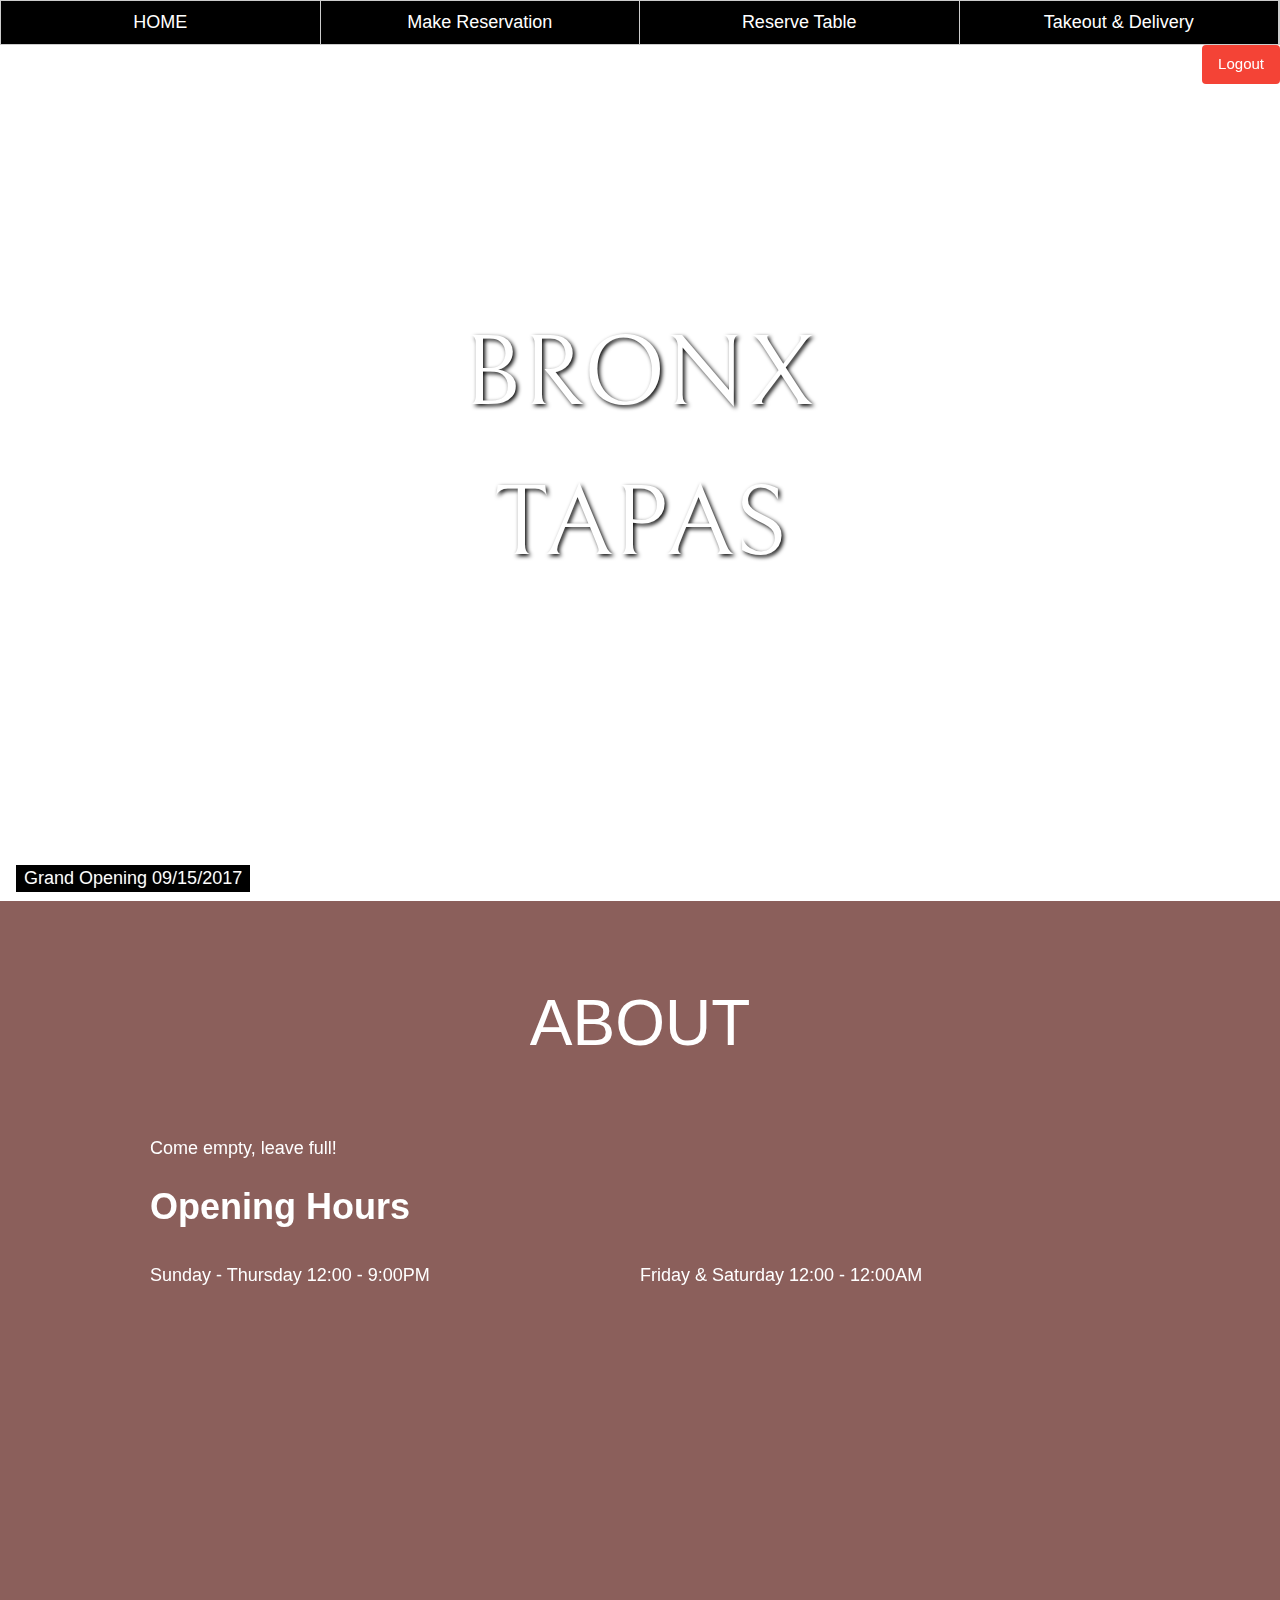
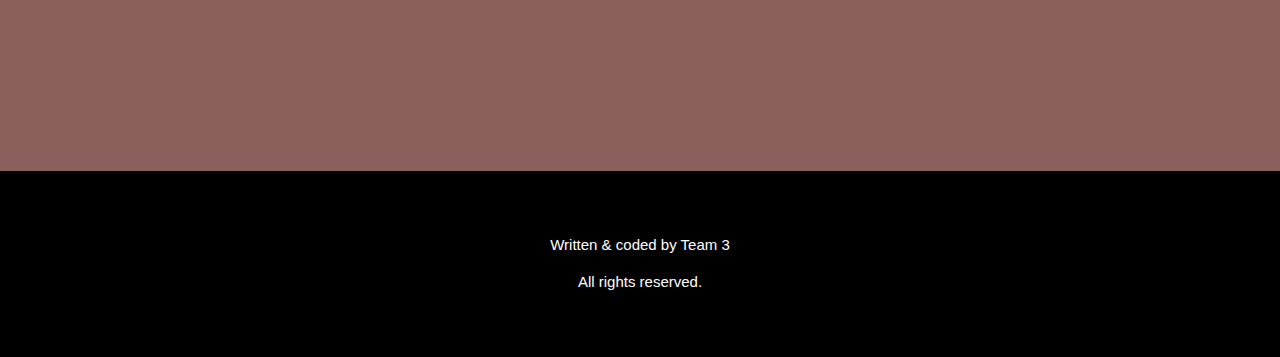
==== commit 86179104: "fixed credit card payment tab" ====
--- a/homepage.html
+++ b/homepage.html
@@ -33,15 +33,17 @@
 <!--Navigation Bar-->
 	<div class="w3-top w3-hide-small">
 	  <div class="w3-bar w3-border w3-large w3-black w3-opacity w3-hover-opacity-off">
-	    <a href="#home" class="w3-bar-item w3-button w3-border-right" style="width:20%">HOME</a>
+	    <a href="#home" class="w3-bar-item w3-button w3-border-right" style="width:25%">HOME</a>
 	    <button onclick="document.getElementById('id01').style.display='block'"
-	    class="w3-bar-item w3-button w3-border-right" style="width:20%">Make Reservation</button>
+	    class="w3-bar-item w3-button w3-border-right" style="width:25%">Make Reservation</button>
 	    <button onclick="document,getElementById('id03').style.display='block'"
-	    class="w3-bar-item w3-button w3-border-right" style="width:20%">Reserve Table</button>
+	    class="w3-bar-item w3-button w3-border-right" style="width:25%">Reserve Table</button>
 	    <button onclick="document.getElementById('id02').style.display='block'"
-	    class="w3-bar-item w3-button w3-border-right" style="width:20%">Takeout &amp; Delivery</button>
+	    class="w3-bar-item w3-button w3-border-right" style="width:25%">Takeout &amp; Delivery</button>
+	    <!--
 	    <button onclick="document.getElementById('id04').style.display='block'"
 	    class="w3-bar-item w3-button w3-border-right" style="width:20%">Order History</button>
+	-->
 	  </div>
 	  <button type="submit" class="w3-btn w3-red w3-round w3-ripple w3-right" onclick="confirmLogOut()">Logout</button>
   	</div>
@@ -141,8 +143,8 @@
 
 
   	<div class="w3-container w3-teal">
-		<button onclick="addToReservation(this)" class="w3-button w3-section w3-right w3-green w3-ripple"
-		type="submit" onclick="location.href='#menu'">Confirm Reservation</button>
+		<button onclick="addToReservation(this); openReservation(event, 'reservConfirm')" 
+		class="w3-button w3-section w3-right w3-green w3-ripple" type="submit" >Next</button>
 		<button class="w3-button w3-section w3-left w3-red w3-ripple"
 		type="submit" onclick="document.getElementById('id01').style.display='none'">Cancel</button>
 	</div>
@@ -195,6 +197,13 @@
 		  </div>
 		  </div>
 
+		<div class="w3-container w3-teal">
+		  <button class="w3-button w3-section w3-right w3-green w3-ripple" type="submit"
+		  onclick="openReservation(event, 'tableMenu')">Next</button>
+		  <button class="w3-button w3-section w3-left w3-red w3-ripple" type="submit"
+		  onclick="document.getElementById('id03').style.display='none'">Cancel</button>
+		</div>
+
 		</div>
 
 		<!--Tab 2 MENU / Reserve Table Section *************************************************************************************-->
@@ -293,6 +302,14 @@
 			  class="w3-button w3-small w3-right w3-orange w3-border w3-border-black w3-round w3-ripple">Add to Order</button>
 			  <span class="w3-tag w3-small w3-center w3-yellow w3-round"><b>$6</b></span></h5>
 			</div>
+
+			<div class="w3-container w3-teal">
+		  		<button class="w3-button w3-section w3-right w3-green w3-ripple" type="submit"
+		  		  onclick="openReservation(event, 'tableCheckout')">Next</button>
+		  		  <button class="w3-button w3-section w3-left w3-red w3-ripple" type="submit"
+		  		  onclick="document.getElementById('id03').style.display='none'">Cancel</button>
+		  	</div>
+
 		</div>
 
 
@@ -340,12 +357,7 @@
 				</div>
 
 		<!--add footer of modal here -->
-		<div class="w3-container w3-teal">
-		  <button class="w3-button w3-section w3-right w3-green w3-ripple" type="submit"
-		  onclick="window.alert('Table Successfully Reserved.')">Confirm Table</button>
-		  <button class="w3-button w3-section w3-left w3-red w3-ripple" type="submit"
-		  onclick="document.getElementById('id03').style.display='none'">Cancel</button>
-		</div>
+		
 
 		</div>
 		</div>
@@ -467,6 +479,14 @@
 			  class="w3-button w3-small w3-right w3-orange w3-border w3-border-black w3-round w3-ripple">Add to Order</button>
 			  <span class="w3-tag w3-small w3-center w3-yellow w3-round"><b>$6</b></span></h5>
 			</div>
+
+			<div class="w3-container w3-teal">
+			  <button class="w3-button w3-section w3-right w3-green w3-ripple" type="submit"
+			  onclick="openReservation(event, 'delivCheckout')">Next</button>
+			  <button class="w3-button w3-section w3-left w3-red w3-ripple" type="submit"
+			  onclick="document.getElementById('id02').style.display='none'">Cancel</button>
+			</div>
+
 		</div>
 
 		<!-- Tab 2 Order Checkout / Takeout & Delivery Section -->
@@ -510,6 +530,14 @@
 				w3-red w3-border w3-border-black w3-round w3-ripple">Order Total</button>
 
 				</div>
+
+				<div class="w3-container w3-teal">
+					<button class="w3-button w3-section w3-right w3-green w3-ripple" type="submit"
+					onclick="openReservation(event, 'payment')">Next</button>
+					<button class="w3-button w3-section w3-left w3-red w3-ripple" type="submit"
+					onclick="document.getElementById('id02').style.display='none'">Cancel</button>
+				</div>
+
 				</div>
 
 
@@ -530,8 +558,8 @@
 			<div class="w3-row">
 
 			  <div class="w3-col s4">
-				<label><b>CARD NUMBER</b></label>
-				<input type="tel" class="w3-input w3-border" name="cardNumber" placeholder="Valid Card Number"
+				<label for="cardnum"><b>CARD NUMBER</b></label>
+				<input type="number" name="cardnum" min="1" max="10" class="w3-input w3-border"
 				autocomplete="cc-number" required autofocus>
 			  </div>
 
@@ -540,12 +568,12 @@
 
 			  <div class="w3-col s4">
 				<label for="cardExpiry"><b>EXPIRATION DATE</b></label>
-				<input type="tel" class="w3-input w3-border" name="cardExpiry" placeholder="MM / YY"
+				<input type="date" class="w3-input w3-border" name="cardExpiry" placeholder="MM / YY"
 				autocomplete="cc-exp" required>
 			  </div>
 			  <div class="w3-col s4 w3-right">
-			  	<label for="cardCVC"><b>CV CODE</b></label>
-			  	<input type="tel" class="w3-input w3-border" name="cardCVC" placeholder="CVC"
+			  	<label for="cvc"><b>CV CODE</b></label>
+			  	<input type="number" min="1" max="3" class="w3-input w3-border" name="cvc" placeholder="CVC"
 			  	autocomplete="cc-csc" required>
 			  </div>
 
@@ -564,12 +592,7 @@
 			</div>
 			</div>
 			<!--add footer of modal here -->
-			<div class="w3-container w3-teal">
-			  <button class="w3-button w3-section w3-right w3-green w3-ripple" type="submit"
-			  onclick="window.alert('Takeout / Delivery Confirmed!')">Confirm Takeout/Delivery</button>
-			  <button class="w3-button w3-section w3-left w3-red w3-ripple" type="submit"
-			  onclick="document.getElementById('id02').style.display='none'">Cancel</button>
-			</div>
+			
 
 		    </div>
 		  </div>
@@ -594,11 +617,9 @@
     			<h1><b>Chicken Wings</b> <span class="w3-tag w3-red w3-round">Hot!</span><span class="w3-right w3-tag w3-dark-grey w3-round">$7</span></h1>
 				<p class="w3-text-grey">Flavors: BBQ, honey, or ranch</p>
 			    <hr>
-
 			    <h1><b>Spring Rolls</b> <span class="w3-right w3-tag w3-dark-grey w3-round">$5</span></h1>
 			    <p class="w3-text-grey">Filled with all you favorite veggies!</p>
 			    <hr>
-
 			    <h1><b>Dumplings</b> <span class="w3-right w3-tag w3-dark-grey w3-round">$7</span></h1>
 			    <p class="w3-text-grey">Type: Chicken, beef, or tofu</p>
 			    <hr>
@@ -616,11 +637,9 @@
 			    </h1>
 			    <p class="w3-text-grey">Secret sauce, mozzarella, parmesan, ground beef</p>
 			    <hr>
-
 			    <h1><b>Ravioli</b> <span class="w3-right w3-tag w3-dark-grey w3-round">$16</span></h1>
 			    <p class="w3-text-grey">Ravioli filled with cottage cheese</p>
 			    <hr>
-
 			    <h1><b>Rib-eye steak</b> <span class="w3-right w3-tag w3-dark-grey w3-round">$30</span></h1>
 			    <p class="w3-text-grey">Extra thick &amp; juicy marinated with your choice of bbq or hot sauce</p>
 			    <hr>
@@ -631,15 +650,12 @@
 			    <h1><b>Ice-cream</b> <span class="w3-tag w3-grey w3-round">Seasonal</span><span class="w3-right w3-tag w3-dark-grey w3-round">$5</span></h1>
 			    <p class="w3-text-grey">chocolate-mint, vanilla-ice, choco-fudge, peanut paradise, blue moon</p>
 			    <hr>
-
 			    <h1><b>Cake</b> <span class="w3-right w3-tag w3-dark-grey w3-round">$7</span></h1>
 			    <p class="w3-text-grey">raspberry-velvet, NY cheesecake, blackberry, fruit</p>
 			    <hr>
-
 			    <h1><b>Pudding</b> <span class="w3-right w3-tag w3-dark-grey w3-round">$9</span></h1>
 			    <p class="w3-text-grey">chocolate, banana, coconut</p>
 			    <hr>
-
 			    <h1><b>Bubble Tea</b> <span class="w3-right w3-tag w3-dark-grey w3-round">$4</span></h1>
 			    <p class="w3-text-grey">Taro, mango, strawberry, lychee</p>
     		</div><br>
@@ -647,7 +663,7 @@
 	</div>
 	-->
 
-	<!--Order History Modal-->
+	<!--Order History Modal
 	<div class="w3-container">
 	  <div id="id04" class="w3-modal w3-animate-opacity">
 		<div class="w3-modal-content w3-card-4 w3-animate-zoom">
@@ -657,19 +673,21 @@
 	   		<h2>Order History</h2>
 		  </header>
 
-		  <!-- To make modal tabs -->
+		   To make modal tabs 
 		  <div class="w3-bar w3-border-bottom">
 		  	<button class="tablink w3-bar-item w3-button"
 		   onclick="openReservation(event, 'itemsSold')">Total Items Sold</button>
 		  </div>
 
-		  <!-- Tab 1 Order History Section -->
+		   Tab 1 Order History Section
 
 
 
 	    </div>
 	  </div>
 	</div>
+-->
+
 
 	<!--About-->
 	<div class="w3-container w3-padding-64 w3-red w3-grayscale w3-large" id="about">
@@ -787,7 +805,6 @@
 	document.getElementById("totalLocation").innerHTML = ordertotal.toString();
 	//alert("total order price: $" + ordertotal);
 }
-
 function calcTakeOutOrderTotal() {
 	//alert("test");
 	var ordertotal = 0;
@@ -811,8 +828,8 @@
 	document.getElementById("takeoutsubtotalLocation").innerHTML = subtotal.toString();
 	if(subtotal > 50){
 		console.log("discount applied");
-		subtotal-=5;
-		document.getElementById("takeoutdiscountLocation").innerHTML = -5.00;
+		subtotal-=10;
+		document.getElementById("takeoutdiscountLocation").innerHTML = -10.00;
 	}else{
 	    	document.getElementById("takeoutdiscountLocation").innerHTML = 0.00;
     	}
@@ -824,7 +841,6 @@
 	document.getElementById("takeouttotalLocation").innerHTML = ordertotal.toString();
 	//alert("total order price: $" + ordertotal);
 }
-
 function addToTakeOutCheckout(ele){
   var iList = document.getElementById("takeoutitemlist");
   var itemN = document.getElementsByClassName("takeoutitemname");
@@ -850,7 +866,6 @@
     namecell.getElementsByClassName("takeoutitemname")[0].value = id;
   }
 }
-
 function addToCheckout(ele){
   var iList = document.getElementById("itemlist");
   var itemN = document.getElementsByClassName("itemname");
@@ -876,7 +891,6 @@
     namecell.getElementsByClassName("itemname")[0].value = id;
   }
 }
-
 function updateValueresName() {
     var x = document.getElementById("reservationNameid").value;
     document.getElementById("reservationNameid").value = x;
@@ -887,13 +901,11 @@
     document.getElementById("reservationNumbid").value = x;
     console.log(x);
 }
-
 function updateValueresTime() {
     var x = document.getElementById("reservationTimeid").value;
     document.getElementById("reservationTimeid").value = x;
     console.log(x);
 }
-
 function updateValueresTableNum() {
     var x = document.getElementById("reservationTableid");
 		var currentSelected = x.options[x.selectedIndex].text;
@@ -908,8 +920,8 @@
     console.log(currentSelected);
 		return currentSelected;
 }
-
-
+function nextTab(){
+}
 function addToReservation(ele){
 	console.log("in add Reservation");
 	var rList = document.getElementById("reservationlist");
@@ -931,14 +943,12 @@
     var dateTimecell = row.insertCell(2);
 		var tableNum = row.insertCell(3);
 		var tableStatus = row.insertCell(4);
-
     console.log('area element id = ' + id);
     namecell.innerHTML = "<input class='reservationName' type='text' name='name' value='pasta'>";
     partyNumbcell.innerHTML = "<input class='reservationNumb' type='number' name='quantity' value='1'>";
     dateTimecell.innerHTML = "<input class='reservationTime' type='datetime-local' name='date' value='6'>";
 		tableNum.innerHTML = "<input class='reservationTableNumb' type='text' name='table_quantity' value='1'>";
 		tableStatus.innerHTML = "<input class='reservationTableStatus' type='text' name='table_status' value='pasta'>";
-
     namecell.getElementsByClassName("reservationName")[0].value = document.getElementById("reservationNameid").value;
     partyNumbcell.getElementsByClassName("reservationNumb")[0].value = document.getElementById("reservationNumbid").value;
     dateTimecell.getElementsByClassName("reservationTime")[0].value = document.getElementById("reservationTimeid").value;
